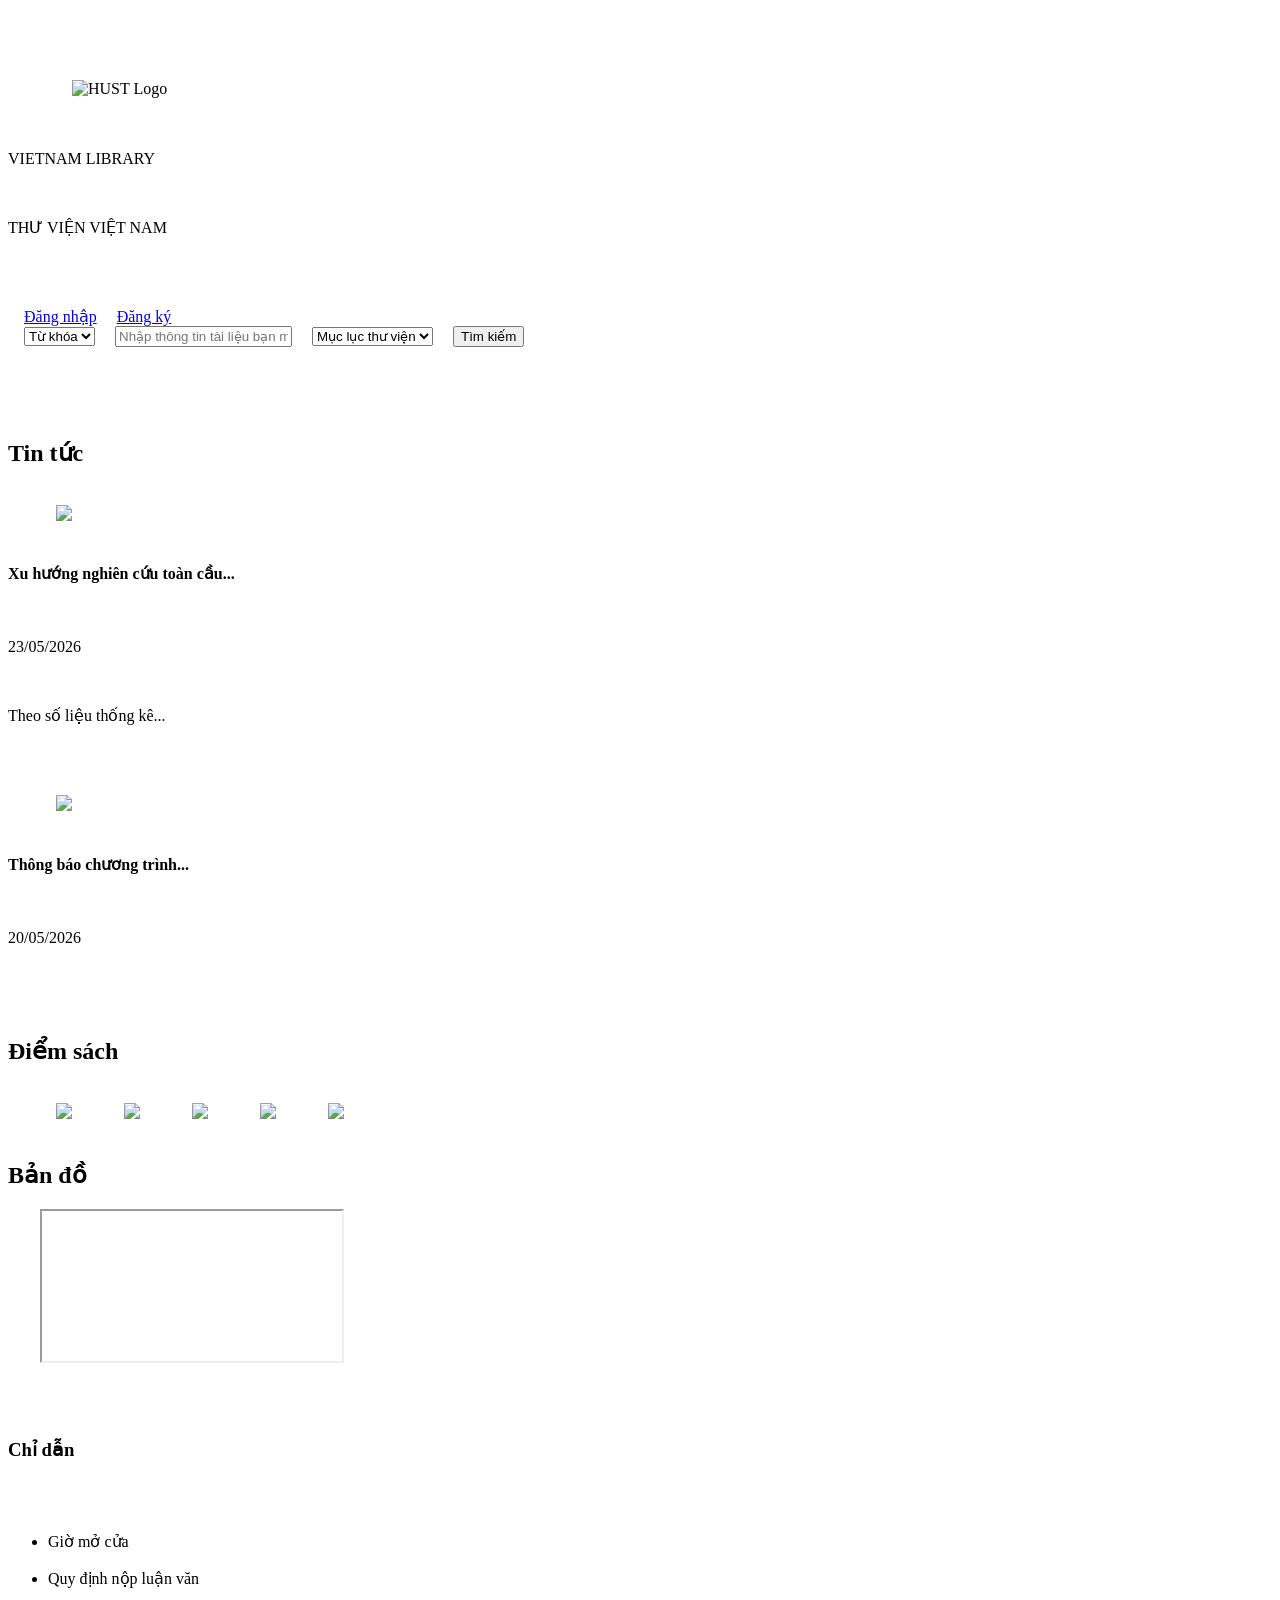
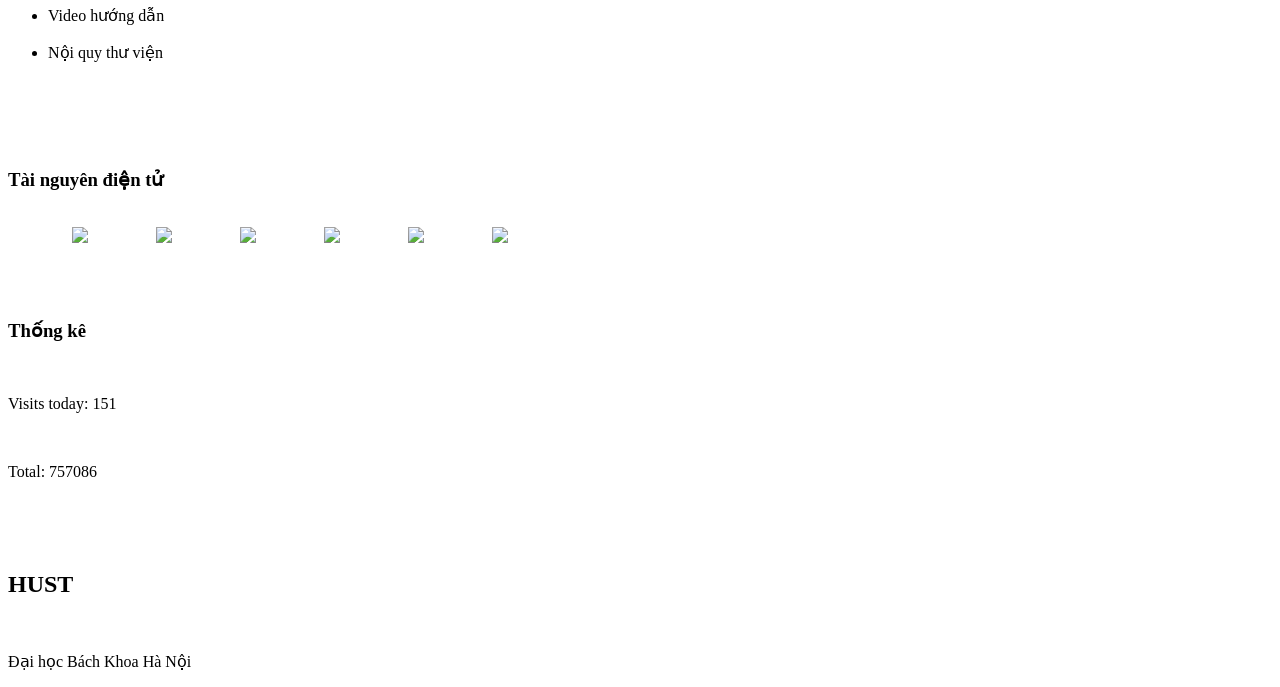
==== frontend/index.html @ d428860d "Fix stylesheet link in index.html Updated the stylesheet link to point to the correct path." ====
<!DOCTYPE html>
<html lang="vi">
<head>
    <meta charset="UTF-8">
    <title>HUST Library</title>
    <link rel="stylesheet" href="IT3290_Project/frontend/shared/base.css">
</head>
<body>

<!-- HEADER -->
<header class="header">
    <div class="header-inner">
        <div class="left">
            <div class="logo-box">
                <img src="logo.jpg" alt="HUST Logo">
            </div>
            <div class="text">
                <p class="title-en">VIETNAM LIBRARY</p>
                <p>THƯ VIỆN VIỆT NAM</p>
            </div>
        </div>
   <div class="right">
    <a href="login.html" class="login">Đăng nhập</a>
    <a href="register.html" class="register">Đăng ký</a>
</div>
</div>
</header>
<!-- SEARCH -->
<div class="search">
    <select>
        <option>Từ khóa</option>
    </select>

    <input placeholder="Nhập thông tin tài liệu bạn muốn tìm kiếm">

    <select>
        <option>Mục lục thư viện</option>
    </select>

    <button>Tìm kiếm</button>
</div>

<!-- CONTENT -->
<div class="container">

    <!-- LEFT -->
    <div class="main">

        <div class="banner">
            <img src="banner.jpg" alt="">
        </div>

        <h2 class="title">Tin tức</h2>

        <div class="news">
            <img src="news1.jpg">
            <div>
                <h4>Xu hướng nghiên cứu toàn cầu...</h4>
                <p>23/05/2026</p>
                <p class="desc">Theo số liệu thống kê...</p>
            </div>
        </div>

        <div class="news">
            <img src="news2.jpg">
            <div>
                <h4>Thông báo chương trình...</h4>
                <p>20/05/2026</p>
            </div>
        </div>

        <!-- ĐIỂM SÁCH -->
        <h2 class="title">Điểm sách</h2>
        <div class="books">
            <img src="b1.jpg">
            <img src="b2.jpg">
            <img src="b3.jpg">
            <img src="b4.jpg">
            <img src="b5.jpg">
        </div>

        <!-- MAP -->
        <h2 class="title">Bản đồ</h2>
        <iframe src="https://www.google.com/maps?q=HUST&output=embed"></iframe>

    </div>

    <!-- RIGHT -->
    <div class="sidebar">

        <div class="box">
            <h3>Chỉ dẫn</h3>
            <ul>
                <li>Giờ mở cửa</li>
                <li>Quy định nộp luận văn</li>
                <li>Video hướng dẫn</li>
                <li>Nội quy thư viện</li>
            </ul>
        </div>

        <div class="box">
            <h3>Tài nguyên điện tử</h3>
            <div class="grid">
                <img src="logo1.png">
                <img src="logo2.png">
                <img src="logo3.png">
                <img src="logo4.png">
                <img src="logo5.png">
                <img src="logo6.png">
            </div>
        </div>

        <div class="box">
            <h3>Thống kê</h3>
            <p>Visits today: 151</p>
            <p>Total: 757086</p>
        </div>

    </div>

</div>

<!-- FOOTER -->
<footer>
    <h2>HUST</h2>
    <p>Đại học Bách Khoa Hà Nội</p>
</footer>

</body>
</html>
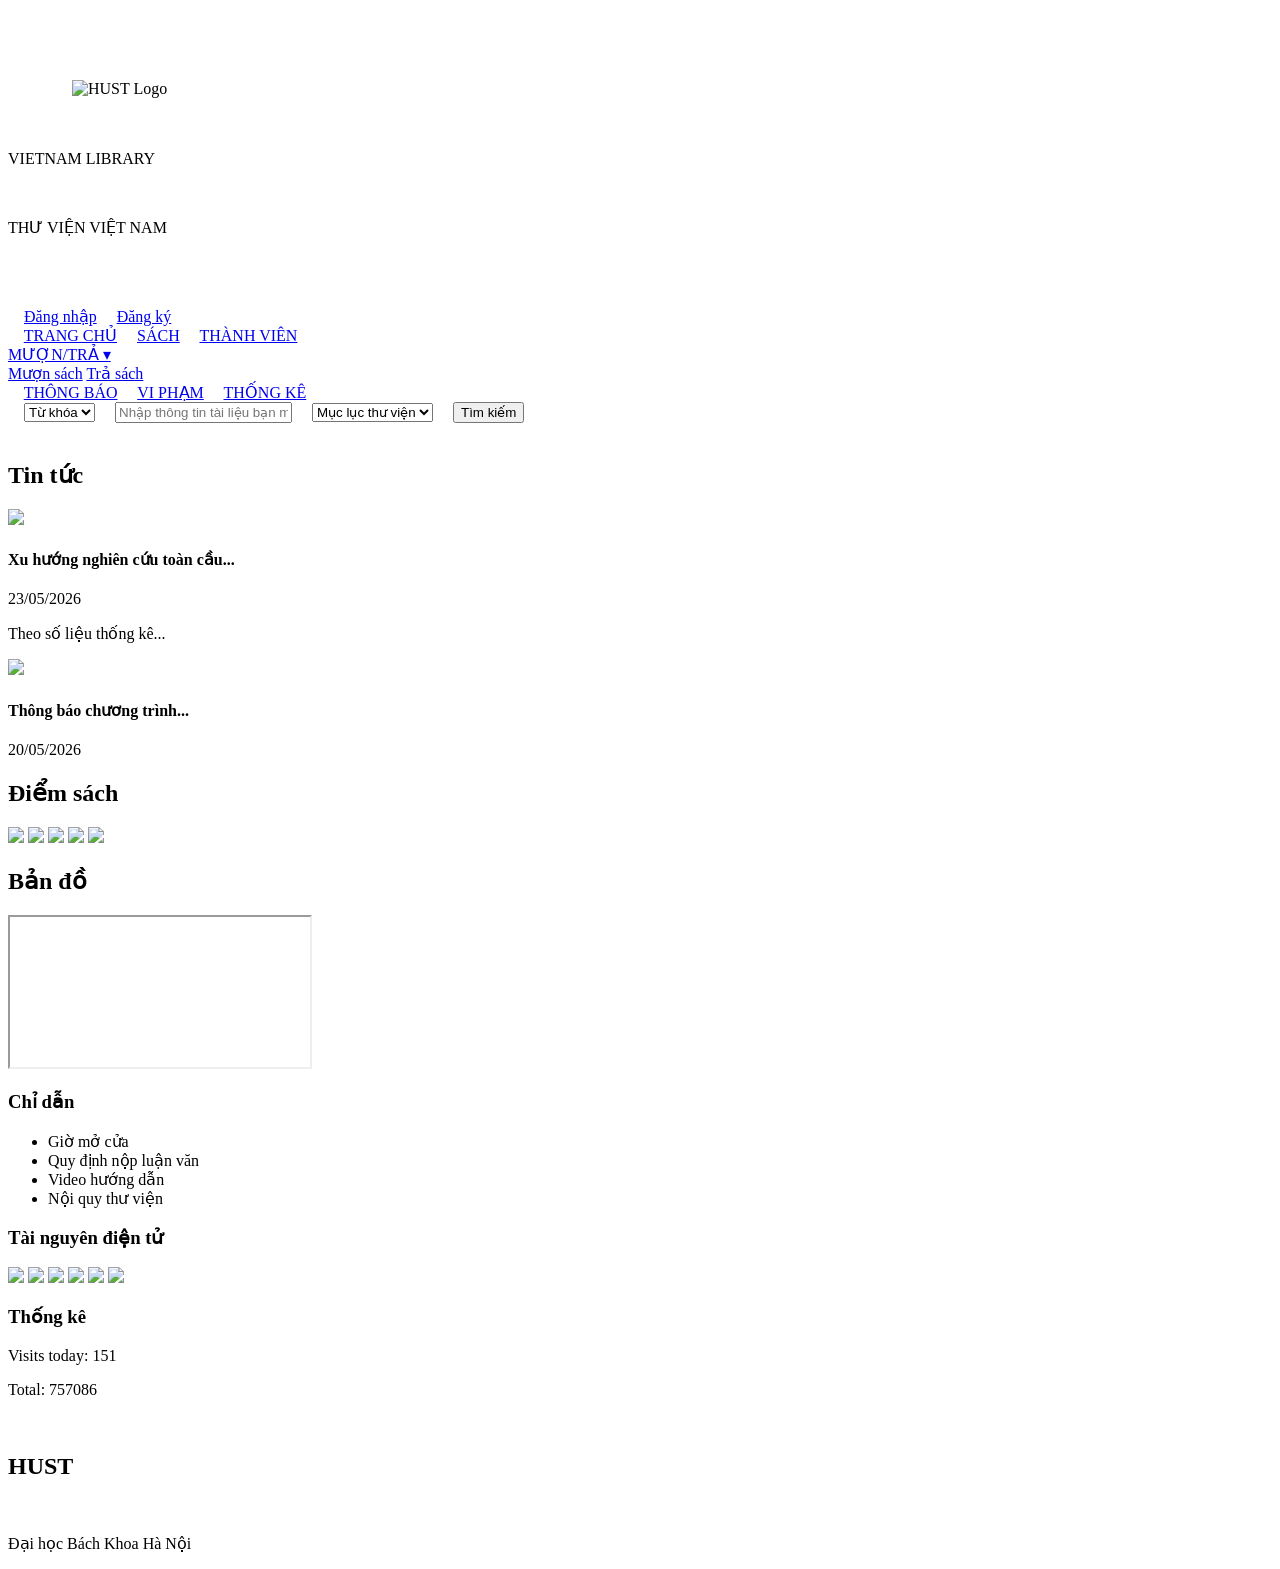
==== commit 35450011: "thêm iframe để hiện thành viên mà không mất trang" ====
--- a/frontend/index.html
+++ b/frontend/index.html
@@ -3,8 +3,26 @@
 <head>
     <meta charset="UTF-8">
     <title>HUST Library</title>
-    <link rel="stylesheet" href="IT3290_Project/frontend/shared/base.css">
+    <link rel="stylesheet" href="base.css">
 </head>
+
+<script>
+    function clickMenuPage(url) {
+        document.getElementById('home-content-wrapper').style.display = 'none';
+        
+        const iframe = document.getElementById('main-iframe');
+        iframe.src = url;
+        iframe.style.display = 'block';
+    }
+
+    function clickMenuHome() {
+        document.getElementById('main-iframe').style.display = 'none';
+        document.getElementById('main-iframe').src = ''; 
+      
+        document.getElementById('home-content-wrapper').style.display = 'block';
+    }
+</script>
+
 <body>
 
 <!-- HEADER -->
@@ -25,6 +43,24 @@
 </div>
 </div>
 </header>
+
+<!-- MENU -->
+<nav class="menu">
+    <a href="#">TRANG CHỦ</a>
+    <a href="#">SÁCH</a>
+    <a href="#" onclick="clickMenuPage('member.html')">THÀNH VIÊN</a>
+<div class="dropdown">
+        <a href="#" class="dropdown-btn">MƯỢN/TRẢ ▾</a>
+        <div class="dropdown-content">
+            <a href="#">Mượn sách</a>
+            <a href="#">Trả sách</a>
+        </div>
+    </div>
+    <a href="#">THÔNG BÁO</a>
+    <a href="#">VI PHẠM</a>
+    <a href="#">THỐNG KÊ</a>
+</nav>
+
 <!-- SEARCH -->
 <div class="search">
     <select>
@@ -43,83 +79,82 @@
 <!-- CONTENT -->
 <div class="container">
 
-    <!-- LEFT -->
-    <div class="main">
+    <div class="main">
+        
+        <div id="home-content-wrapper">
+            <div class="banner">
+                <img src="banner.jpg" alt="">
+            </div>
 
-        <div class="banner">
-            <img src="banner.jpg" alt="">
-        </div>
+            <h2 class="title">Tin tức</h2>
 
-        <h2 class="title">Tin tức</h2>
+            <div class="news">
+                <img src="news1.jpg">
+                <div>
+                    <h4>Xu hướng nghiên cứu toàn cầu...</h4>
+                    <p>23/05/2026</p>
+                    <p class="desc">Theo số liệu thống kê...</p>
+                </div>
+            </div>
 
-        <div class="news">
-            <img src="news1.jpg">
-            <div>
-                <h4>Xu hướng nghiên cứu toàn cầu...</h4>
-                <p>23/05/2026</p>
-                <p class="desc">Theo số liệu thống kê...</p>
-            </div>
-        </div>
+            <div class="news">
+                <img src="news2.jpg">
+                <div>
+                    <h4>Thông báo chương trình...</h4>
+                    <p>20/05/2026</p>
+                </div>
+            </div>
 
-        <div class="news">
-            <img src="news2.jpg">
-            <div>
-                <h4>Thông báo chương trình...</h4>
-                <p>20/05/2026</p>
-            </div>
-        </div>
+            <h2 class="title">Điểm sách</h2>
+            <div class="books">
+                <img src="b1.jpg">
+                <img src="b2.jpg">
+                <img src="b3.jpg">
+                <img src="b4.jpg">
+                <img src="b5.jpg">
+            </div>
 
-        <!-- ĐIỂM SÁCH -->
-        <h2 class="title">Điểm sách</h2>
-        <div class="books">
-            <img src="b1.jpg">
-            <img src="b2.jpg">
-            <img src="b3.jpg">
-            <img src="b4.jpg">
-            <img src="b5.jpg">
-        </div>
+            <h2 class="title">Bản đồ</h2>
+            <iframe src="https://www.google.com/maps?q=HUST&output=embed"></iframe>
+        </div>
 
-        <!-- MAP -->
-        <h2 class="title">Bản đồ</h2>
-        <iframe src="https://www.google.com/maps?q=HUST&output=embed"></iframe>
+        <iframe id="main-iframe" src="" style="width: 100%; min-height: 700px; border: none; display: none;"></iframe>
 
-    </div>
+    </div>
 
-    <!-- RIGHT -->
-    <div class="sidebar">
+    <div class="sidebar">
 
-        <div class="box">
-            <h3>Chỉ dẫn</h3>
-            <ul>
-                <li>Giờ mở cửa</li>
-                <li>Quy định nộp luận văn</li>
-                <li>Video hướng dẫn</li>
-                <li>Nội quy thư viện</li>
-            </ul>
-        </div>
+        <div class="box">
+            <h3>Chỉ dẫn</h3>
+            <ul>
+                <li>Giờ mở cửa</li>
+                <li>Quy định nộp luận văn</li>
+                <li>Video hướng dẫn</li>
+                <li>Nội quy thư viện</li>
+            </ul>
+        </div>
 
-        <div class="box">
-            <h3>Tài nguyên điện tử</h3>
-            <div class="grid">
-                <img src="logo1.png">
-                <img src="logo2.png">
-                <img src="logo3.png">
-                <img src="logo4.png">
-                <img src="logo5.png">
-                <img src="logo6.png">
-            </div>
-        </div>
+        <div class="box">
+            <h3>Tài nguyên điện tử</h3>
+            <div class="grid">
+                <img src="logo1.png">
+                <img src="logo2.png">
+                <img src="logo3.png">
+                <img src="logo4.png">
+                <img src="logo5.png">
+                <img src="logo6.png">
+            </div>
+        </div>
 
-        <div class="box">
-            <h3>Thống kê</h3>
-            <p>Visits today: 151</p>
-            <p>Total: 757086</p>
-        </div>
+        <div class="box">
+            <h3>Thống kê</h3>
+            <p>Visits today: 151</p>
+            <p>Total: 757086</p>
+        </div>
 
-    </div>
+    </div>
 
 </div>
-
 <!-- FOOTER -->
 <footer>
     <h2>HUST</h2>
@@ -127,4 +162,4 @@
 </footer>
 
 </body>
-</html> 
+</html>
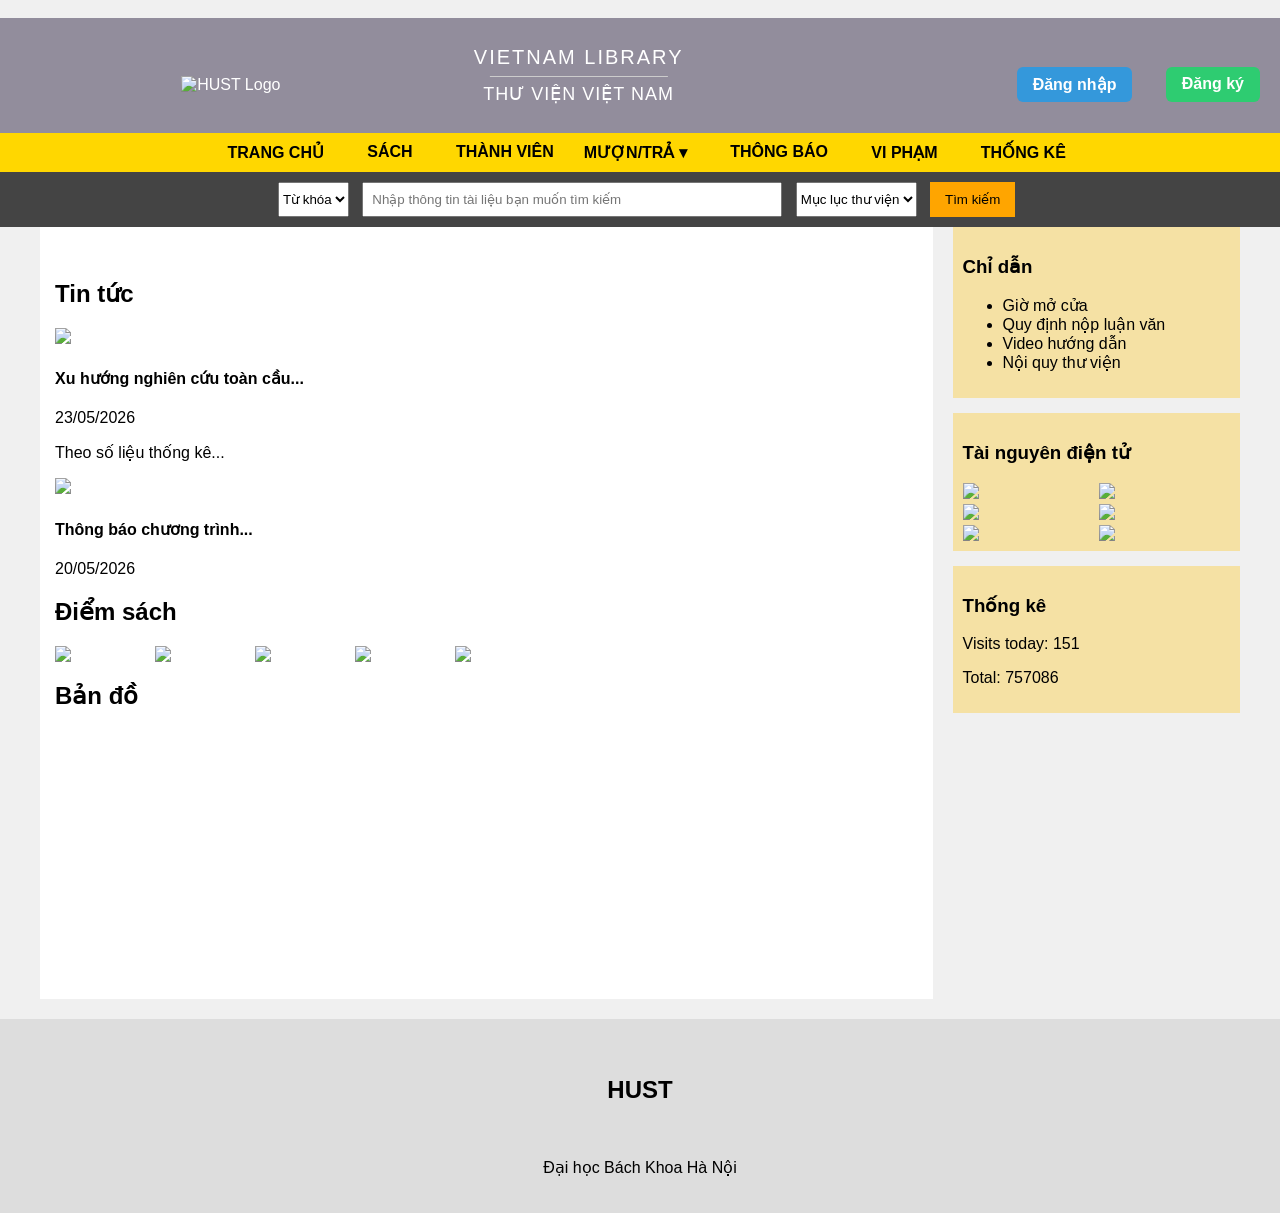
==== commit 5ffec054: "Nhung base.css vao index" ====
--- a/frontend/index.html
+++ b/frontend/index.html
@@ -3,7 +3,7 @@
 <head>
     <meta charset="UTF-8">
     <title>HUST Library</title>
-    <link rel="stylesheet" href="base.css">
+    <link rel="stylesheet" href="shared/base.css">
 </head>
 
 <script>
--- a/frontend/shared/base.css
+++ b/frontend/shared/base.css
@@ -0,0 +1,250 @@
+body {
+    margin: 0;
+    font-family: Arial;
+    background: #f0f0f0;
+}
+
+/* HEADER */
+.header {
+    background: rgb(146, 141, 156);
+    color: white;
+}
+.logo-box img {
+    width: 60px;
+    height: auto;
+}
+.text p {
+    margin: 0;
+    text-align: center;
+}
+
+/* Dòng trên */
+.title-en {
+    position: relative;
+    display: inline-block;
+    letter-spacing: 2px;
+    font-size: 20px;
+}
+
+/* Gạch */
+.title-en::after {
+    content: "";
+    position: absolute;
+    left: 50%;
+    transform: translateX(-50%);
+    bottom: -8px;
+    width: 85%;
+    height: 1.5px;
+    background: #ccc;
+}
+
+/* Dòng dưới */
+.text p:last-child {
+    margin-top: 14px;    
+    font-size: 18px;
+    letter-spacing: 1px;  
+}
+.header-inner {
+    display: flex;
+    align-items: center;
+    padding: 10px 20px;
+    position: relative;
+}
+
+.right {
+    margin-left: auto;
+    display: flex;
+    gap: 10px;
+}
+
+/* style chung cho nút */
+.right a {
+    padding: 8px 16px;
+    text-decoration: none;
+    color: white;
+    border-radius: 6px;
+    font-weight: bold;
+    transition: 0.3s;
+}
+
+/* đăng nhập */
+.login {
+    background: #3498db;
+}
+
+.login:hover {
+    background: #2980b9;
+}
+
+/* đăng ký */
+.register {
+    background: #2ecc71;
+}
+
+.register:hover {
+    background: #27ae60;
+}
+/* Cho logo + text nằm ngang */
+.left {
+    display: flex;
+    align-items: center;
+    gap: 10px;
+}
+
+/* Căn giữa chữ THƯ VIỆN */
+.header-inner h1 {
+    position: absolute;
+    left: 50%;
+    transform: translateX(-50%);
+}
+
+.header-top {
+    padding: 20px;
+}
+
+.menu {
+    background: gold;
+    display: flex;
+    justify-content: center;
+}
+
+.menu a {
+    padding: 10px 15px;
+    text-decoration: none;
+    color: black;
+    font-weight: bold;
+}
+.dropdown {
+    display: inline-flex; 
+    align-items: center;
+    position: relative;
+}
+
+.dropdown-btn {
+    padding: 10px 15px;    
+    text-decoration: none;
+    color: black;
+    font-weight: bold;
+    display: inline-block;
+    cursor: pointer;
+}
+
+.dropdown-content {
+    display: none;
+    position: absolute;
+    top: 100%;        
+    left: 0;
+    background-color: #ffffff;
+    min-width: 150px;
+    box-shadow: 0px 4px 10px rgba(0, 0, 0, 0.15);
+    z-index: 999;         
+}
+
+.dropdown-content a {
+    color: black !important;
+    padding: 10px 15px !important;
+    display: block !important; 
+    font-weight: normal;
+    text-align: left;
+}
+
+.dropdown-content a:hover {
+    background-color: #f0f0f0;
+}
+
+/* Hover để hiển thị */
+.dropdown:hover .dropdown-content {
+    display: block;
+}
+.search {
+    display: flex;
+    justify-content: center;
+    padding: 10px;
+    background: #444;
+}
+
+.search input {
+    width: 400px;
+    padding: 8px;
+}
+
+.search button {
+    padding: 8px 15px;
+    background: orange;
+    border: none;
+}
+
+/* LAYOUT */
+.container {
+    width: 1200px;
+    margin: auto;
+    display: flex;
+    gap: 20px;
+}
+
+/* LEFT */
+.main {
+    flex: 3;
+    background: white;
+    padding: 15px;
+}
+
+.banner img {
+    width: 100%;
+}
+
+.news-item {
+    display: flex;
+    gap: 10px;
+    margin-bottom: 10px;
+}
+
+.news-item img {
+    width: 100px;
+}
+
+/* BOOK */
+.books {
+    display: flex;
+    gap: 10px;
+}
+
+.books img {
+    width: 90px;
+}
+
+/* MAP */
+iframe {
+    width: 100%;
+    height: 250px;
+    border: none;
+}
+
+/* RIGHT */
+.sidebar {
+    flex: 1;
+}
+
+.box {
+    background: #f5e1a4;
+    padding: 10px;
+    margin-bottom: 15px;
+}
+
+.grid {
+    display: grid;
+    grid-template-columns: repeat(2, 1fr);
+    gap: 5px;
+}
+
+.grid img {
+    width: 100%;
+}
+
+/* FOOTER */
+footer {
+    background: #ddd;
+    text-align: center;
+    padding: 20px;
+    margin-top: 20px;
+}
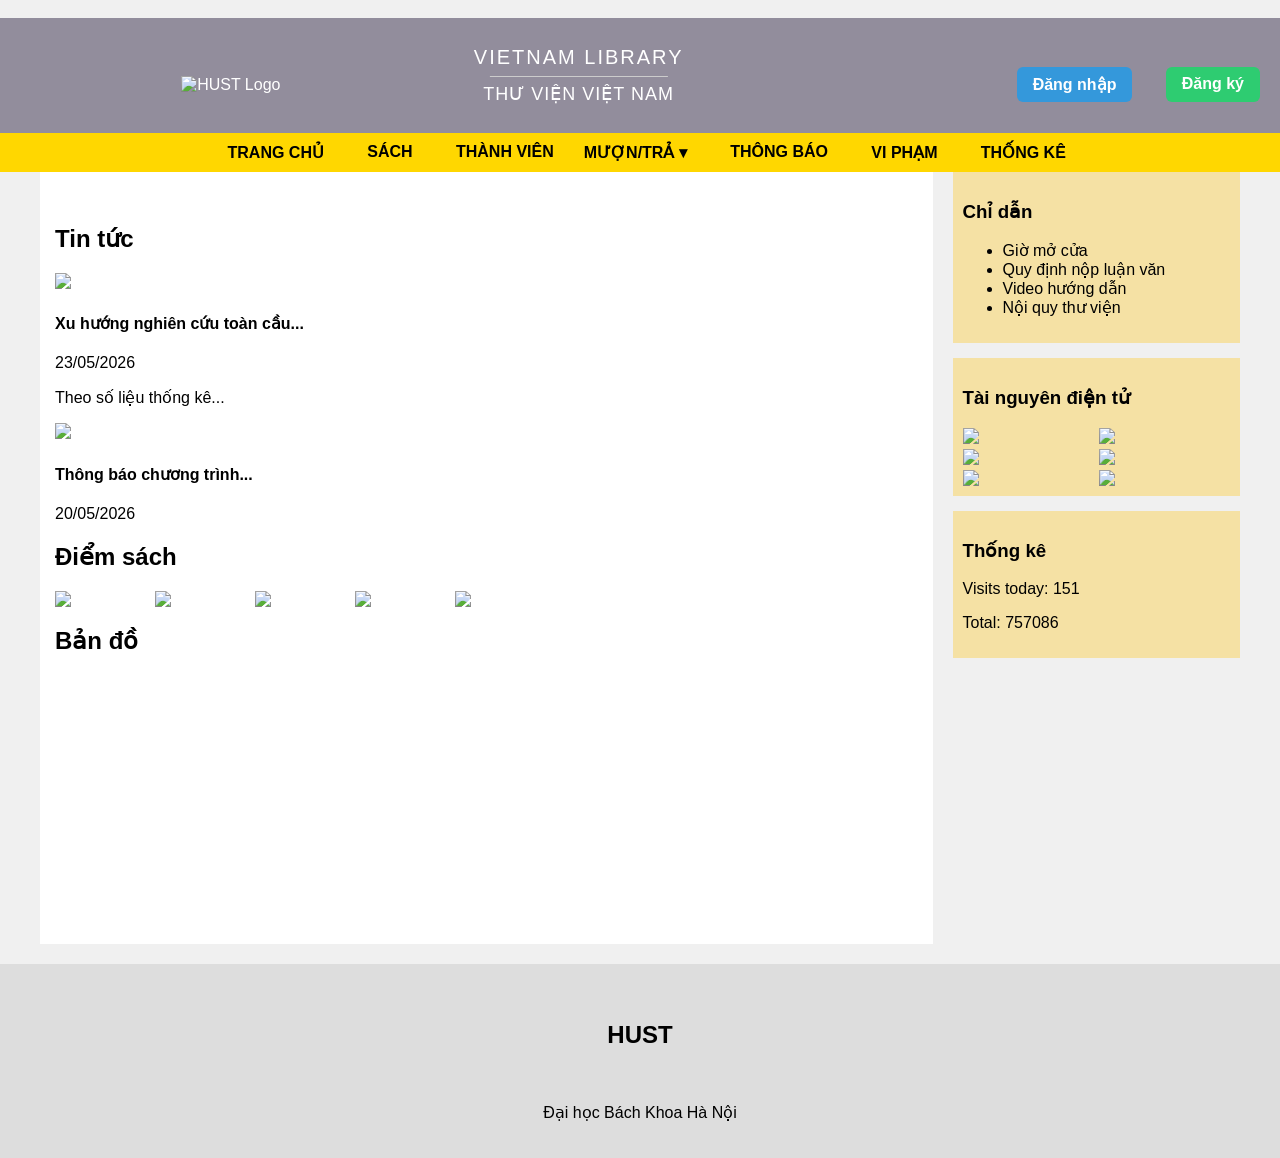
==== commit 49d98e9e: "Update index.html" ====
--- a/frontend/index.html
+++ b/frontend/index.html
@@ -38,44 +38,29 @@
             </div>
         </div>
    <div class="right">
-    <a href="login.html" class="login">Đăng nhập</a>
-    <a href="register.html" class="register">Đăng ký</a>
+    <a href="auth/login.html" class="login">Đăng nhập</a>
+    <a href="auth/register.html" class="register">Đăng ký</a>
 </div>
 </div>
 </header>
 
 <!-- MENU -->
 <nav class="menu">
-    <a href="#">TRANG CHỦ</a>
-    <a href="#">SÁCH</a>
-    <a href="#" onclick="clickMenuPage('member.html')">THÀNH VIÊN</a>
+    <a href="#" onclick="clickMenuHome()">TRANG CHỦ</a>
+    <a href="#" onclick="clickMenuPage('books/books.html')">SÁCH</a>
+    <a href="#" onclick="clickMenuPage('members/members.html')">THÀNH VIÊN</a>
 <div class="dropdown">
         <a href="#" class="dropdown-btn">MƯỢN/TRẢ ▾</a>
         <div class="dropdown-content">
-            <a href="#">Mượn sách</a>
-            <a href="#">Trả sách</a>
+            <a href="#" onclick="clickMenuPage('borrowing/borrowing.html')">Mượn sách</a>
+            <a href="#" onclick="clickMenuPage('returns/returns.html')">Trả sách</a>
         </div>
     </div>
-    <a href="#">THÔNG BÁO</a>
-    <a href="#">VI PHẠM</a>
-    <a href="#">THỐNG KÊ</a>
+    <a href="#" onclick="clickMenuPage('notifications/notifications.html')">THÔNG BÁO</a>
+    <a href="#" onclick="clickMenuPage('violations/violations.html')">VI PHẠM</a>
+    <a href="#" onclick="clickMenuPage('reports/reports.html')">THỐNG KÊ</a>
 </nav>
-
-<!-- SEARCH -->
-<div class="search">
-    <select>
-        <option>Từ khóa</option>
-    </select>
-
-    <input placeholder="Nhập thông tin tài liệu bạn muốn tìm kiếm">
-
-    <select>
-        <option>Mục lục thư viện</option>
-    </select>
-
-    <button>Tìm kiếm</button>
-</div>
-
+    
 <!-- CONTENT -->
 <div class="container">
 
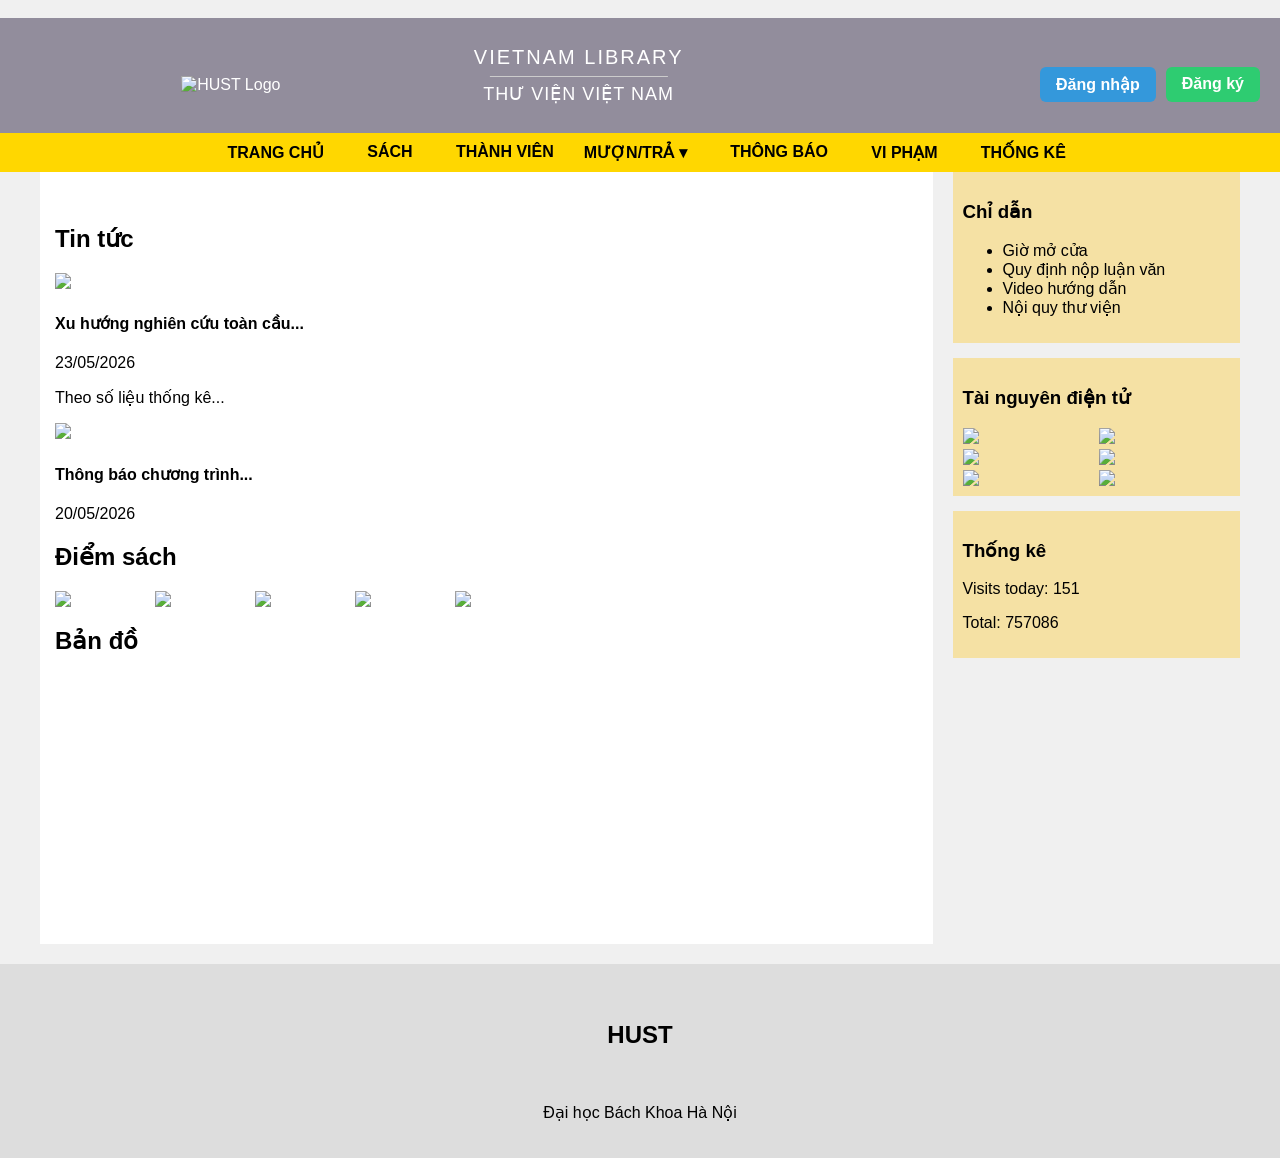
==== commit 8d44dc7d: "Update index.html" ====
--- a/frontend/index.html
+++ b/frontend/index.html
@@ -21,6 +21,48 @@
       
         document.getElementById('home-content-wrapper').style.display = 'block';
     }
+
+    function renderHeader() {
+        const authUser = localStorage.getItem('authUser');
+        const authRole = localStorage.getItem('authRole');
+        const rightDiv = document.querySelector('.header .right');
+
+        if (authUser && authRole) {
+            const user = JSON.parse(authUser);
+            let displayName = '';
+            let roleLabel = '';
+
+            if (authRole === 'reader') {
+                displayName = user.HoTen || user.hoTen || 'Độc giả';
+                roleLabel = 'Độc giả';
+            } else {
+                displayName = user.HoTen || user.hoTen || 'Nhân viên';
+                roleLabel = user.ChucVu || 'Nhân viên';
+            }
+
+            rightDiv.innerHTML = `
+                <div class="user-info">
+                    <span class="user-name">${displayName}</span>
+                    <span class="user-role">${roleLabel}</span>
+                </div>
+                <a href="#" onclick="handleLogout()" class="logout">Đăng xuất</a>
+            `;
+        } else {
+            rightDiv.innerHTML = `
+                <a href="auth/login.html" class="login">Đăng nhập</a>
+                <a href="auth/register.html" class="register">Đăng ký</a>
+            `;
+        }
+    }
+
+    function handleLogout() {
+        localStorage.removeItem('authUser');
+        localStorage.removeItem('authRole');
+        renderHeader();
+        clickMenuHome();
+    }
+
+    document.addEventListener('DOMContentLoaded', renderHeader);
 </script>
 
 <body>
@@ -37,10 +79,9 @@
                 <p>THƯ VIỆN VIỆT NAM</p>
             </div>
         </div>
-   <div class="right">
-    <a href="auth/login.html" class="login">Đăng nhập</a>
-    <a href="auth/register.html" class="register">Đăng ký</a>
-</div>
+    <div class="right">
+        <!-- Dynamic content rendered by renderHeader() -->
+    </div>
 </div>
 </header>
 
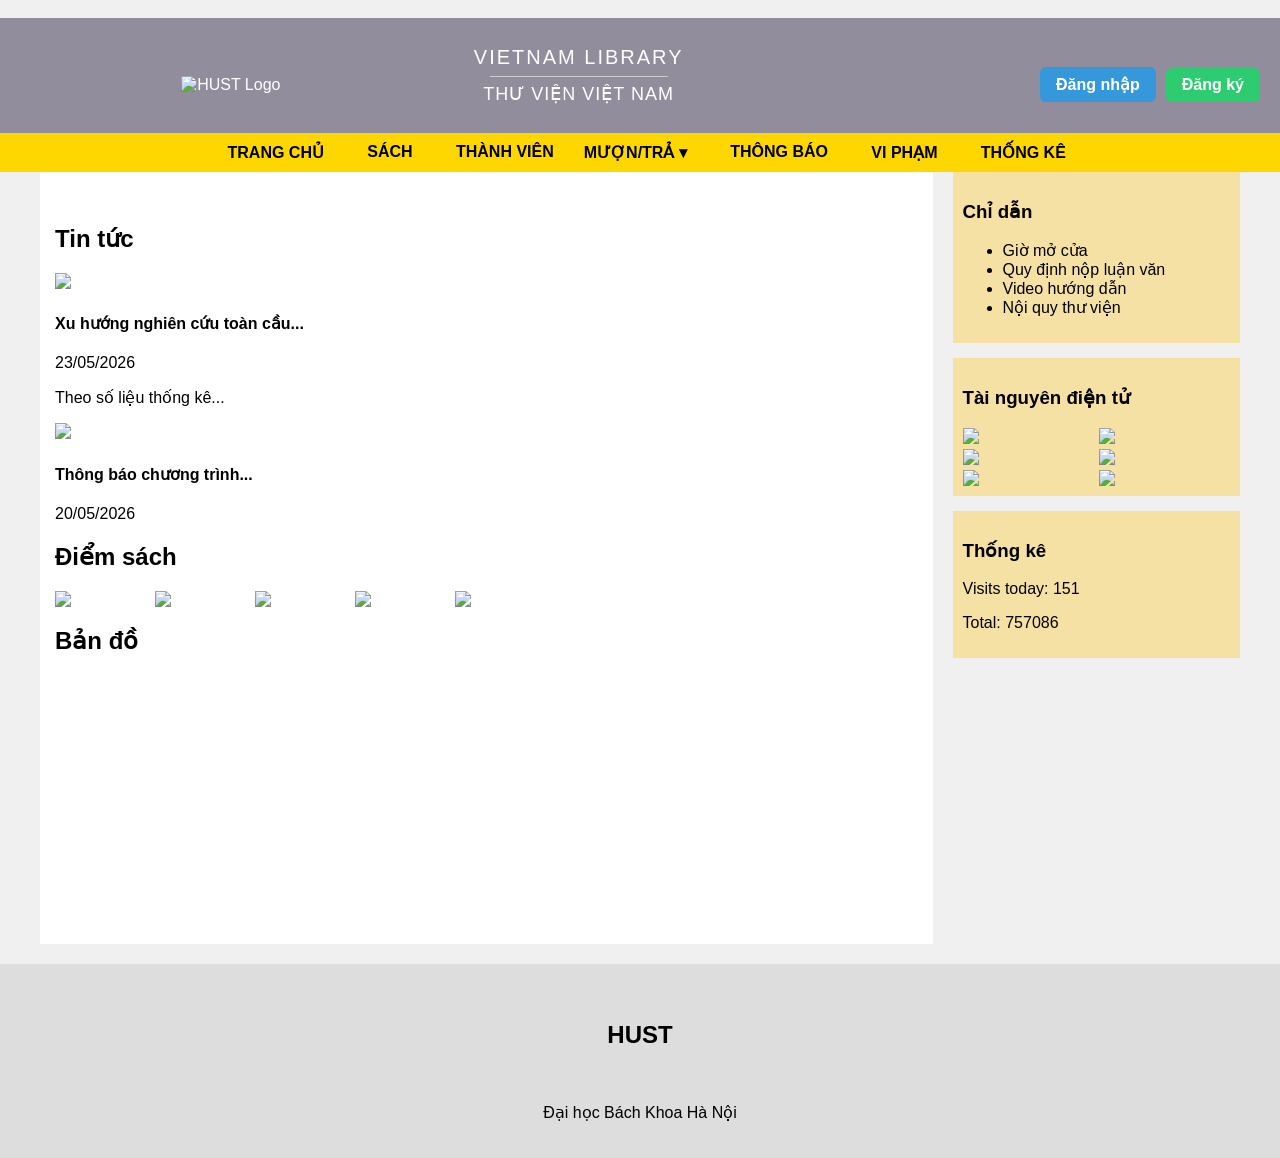
==== commit d8752db2: "Feat: Xem, them, sua cuon sach vat ly, phan quyen, yeu cau dang nhap" ====
--- a/frontend/index.html
+++ b/frontend/index.html
@@ -6,21 +6,70 @@
     <link rel="stylesheet" href="shared/base.css">
 </head>
 
-<script>
-    function clickMenuPage(url) {
-        document.getElementById('home-content-wrapper').style.display = 'none';
-        
-        const iframe = document.getElementById('main-iframe');
+<script>
+    function isLoggedIn() {
+        return Boolean(localStorage.getItem('authUser') && localStorage.getItem('authRole'));
+    }
+
+    function showLoginRequired() {
+        document.getElementById('main-iframe').style.display = 'none';
+        document.getElementById('main-iframe').src = '';
+        document.getElementById('home-content-wrapper').style.display = 'none';
+
+        let notice = document.getElementById('login-required-notice');
+
+        if (!notice) {
+            notice = document.createElement('div');
+            notice.id = 'login-required-notice';
+            notice.style.background = '#fff';
+            notice.style.border = '1px solid #e5e7eb';
+            notice.style.borderRadius = '6px';
+            notice.style.padding = '24px';
+            notice.style.textAlign = 'center';
+            notice.style.boxShadow = '0 4px 12px rgba(0, 0, 0, 0.08)';
+            notice.innerHTML = `
+                <h2>Vui lòng đăng nhập</h2>
+                <p>Bạn cần đăng nhập để xem sách và thống kê thư viện.</p>
+                <a href="auth/login.html" class="login">Đăng nhập</a>
+            `;
+
+            document.querySelector('.main').insertBefore(
+                notice,
+                document.getElementById('main-iframe')
+            );
+        }
+
+        notice.style.display = 'block';
+    }
+
+    function clickMenuPage(url) {
+        if ((url === 'books/books.html' || url === 'reports/reports.html') && !isLoggedIn()) {
+            showLoginRequired();
+            return;
+        }
+
+        const notice = document.getElementById('login-required-notice');
+        if (notice) {
+            notice.style.display = 'none';
+        }
+
+        document.getElementById('home-content-wrapper').style.display = 'none';
+        
+        const iframe = document.getElementById('main-iframe');
         iframe.src = url;
         iframe.style.display = 'block';
     }
 
-    function clickMenuHome() {
-        document.getElementById('main-iframe').style.display = 'none';
-        document.getElementById('main-iframe').src = ''; 
-      
-        document.getElementById('home-content-wrapper').style.display = 'block';
-    }
+    function clickMenuHome() {
+        document.getElementById('main-iframe').style.display = 'none';
+        document.getElementById('main-iframe').src = ''; 
+        const notice = document.getElementById('login-required-notice');
+        if (notice) {
+            notice.style.display = 'none';
+        }
+      
+        document.getElementById('home-content-wrapper').style.display = 'block';
+    }
 
     function renderHeader() {
         const authUser = localStorage.getItem('authUser');
--- a/frontend/shared/base.css
+++ b/frontend/shared/base.css
@@ -55,6 +55,7 @@
     margin-left: auto;
     display: flex;
     gap: 10px;
+    align-items: center;
 }
 
 /* style chung cho nút */
@@ -65,6 +66,35 @@
     border-radius: 6px;
     font-weight: bold;
     transition: 0.3s;
+}
+
+/* User info khi đã đăng nhập */
+.user-info {
+    display: flex;
+    flex-direction: column;
+    align-items: flex-end;
+    line-height: 1.3;
+}
+
+.user-name {
+    font-weight: bold;
+    font-size: 14px;
+    color: white;
+}
+
+.user-role {
+    font-size: 12px;
+    color: #ddd;
+}
+
+.logout {
+    background: #e74c3c;
+    padding: 6px 14px;
+    font-size: 13px;
+}
+
+.logout:hover {
+    background: #c0392b;
 }
 
 /* đăng nhập */
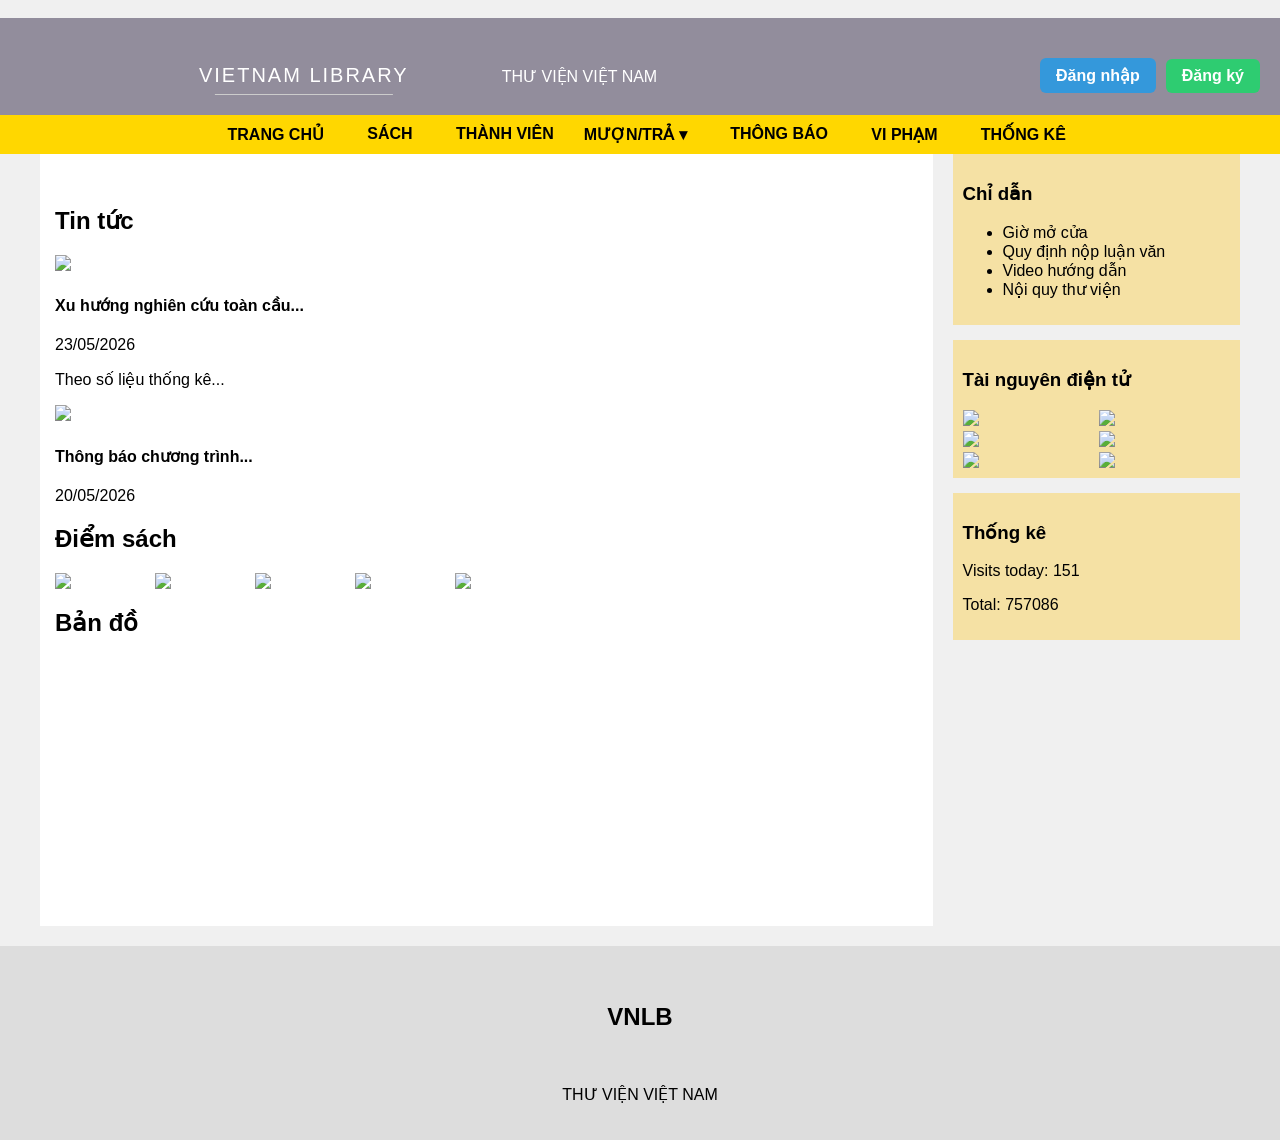
==== commit df1c1cc2: "Update index.html" ====
--- a/frontend/index.html
+++ b/frontend/index.html
@@ -6,70 +6,70 @@
     <link rel="stylesheet" href="shared/base.css">
 </head>
 
-<script>
-    function isLoggedIn() {
-        return Boolean(localStorage.getItem('authUser') && localStorage.getItem('authRole'));
-    }
-
-    function showLoginRequired() {
-        document.getElementById('main-iframe').style.display = 'none';
-        document.getElementById('main-iframe').src = '';
-        document.getElementById('home-content-wrapper').style.display = 'none';
-
-        let notice = document.getElementById('login-required-notice');
-
-        if (!notice) {
-            notice = document.createElement('div');
-            notice.id = 'login-required-notice';
-            notice.style.background = '#fff';
-            notice.style.border = '1px solid #e5e7eb';
-            notice.style.borderRadius = '6px';
-            notice.style.padding = '24px';
-            notice.style.textAlign = 'center';
-            notice.style.boxShadow = '0 4px 12px rgba(0, 0, 0, 0.08)';
-            notice.innerHTML = `
-                <h2>Vui lòng đăng nhập</h2>
-                <p>Bạn cần đăng nhập để xem sách và thống kê thư viện.</p>
-                <a href="auth/login.html" class="login">Đăng nhập</a>
-            `;
-
-            document.querySelector('.main').insertBefore(
-                notice,
-                document.getElementById('main-iframe')
-            );
-        }
-
-        notice.style.display = 'block';
-    }
-
-    function clickMenuPage(url) {
-        if ((url === 'books/books.html' || url === 'reports/reports.html') && !isLoggedIn()) {
-            showLoginRequired();
-            return;
-        }
-
-        const notice = document.getElementById('login-required-notice');
-        if (notice) {
-            notice.style.display = 'none';
-        }
-
-        document.getElementById('home-content-wrapper').style.display = 'none';
-        
-        const iframe = document.getElementById('main-iframe');
+<script>
+    function isLoggedIn() {
+        return Boolean(localStorage.getItem('authUser') && localStorage.getItem('authRole'));
+    }
+
+    function showLoginRequired() {
+        document.getElementById('main-iframe').style.display = 'none';
+        document.getElementById('main-iframe').src = '';
+        document.getElementById('home-content-wrapper').style.display = 'none';
+
+        let notice = document.getElementById('login-required-notice');
+
+        if (!notice) {
+            notice = document.createElement('div');
+            notice.id = 'login-required-notice';
+            notice.style.background = '#fff';
+            notice.style.border = '1px solid #e5e7eb';
+            notice.style.borderRadius = '6px';
+            notice.style.padding = '24px';
+            notice.style.textAlign = 'center';
+            notice.style.boxShadow = '0 4px 12px rgba(0, 0, 0, 0.08)';
+            notice.innerHTML = `
+                <h2>Vui lòng đăng nhập</h2>
+                <p>Bạn cần đăng nhập để xem sách và thống kê thư viện.</p>
+                <a href="auth/login.html" class="login">Đăng nhập</a>
+            `;
+
+            document.querySelector('.main').insertBefore(
+                notice,
+                document.getElementById('main-iframe')
+            );
+        }
+
+        notice.style.display = 'block';
+    }
+
+    function clickMenuPage(url) {
+        if ((url === 'books/books.html' || url === 'reports/reports.html') && !isLoggedIn()) {
+            showLoginRequired();
+            return;
+        }
+
+        const notice = document.getElementById('login-required-notice');
+        if (notice) {
+            notice.style.display = 'none';
+        }
+
+        document.getElementById('home-content-wrapper').style.display = 'none';
+        
+        const iframe = document.getElementById('main-iframe');
         iframe.src = url;
         iframe.style.display = 'block';
     }
 
-    function clickMenuHome() {
-        document.getElementById('main-iframe').style.display = 'none';
-        document.getElementById('main-iframe').src = ''; 
-        const notice = document.getElementById('login-required-notice');
-        if (notice) {
-            notice.style.display = 'none';
-        }
-      
-        document.getElementById('home-content-wrapper').style.display = 'block';
-    }
+    function clickMenuHome() {
+        document.getElementById('main-iframe').style.display = 'none';
+        document.getElementById('main-iframe').src = ''; 
+        const notice = document.getElementById('login-required-notice');
+        if (notice) {
+            notice.style.display = 'none';
+        }
+      
+        document.getElementById('home-content-wrapper').style.display = 'block';
+    }
 
     function renderHeader() {
         const authUser = localStorage.getItem('authUser');
@@ -120,12 +120,11 @@
 <header class="header">
     <div class="header-inner">
         <div class="left">
-            <div class="logo-box">
-                <img src="logo.jpg" alt="HUST Logo">
-            </div>
             <div class="text">
-                <p class="title-en">VIETNAM LIBRARY</p>
-                <p>THƯ VIỆN VIỆT NAM</p>
+                <div class="brand">
+                    <span class="title-en">VIETNAM LIBRARY</span>
+                    <span class="sub-title">THƯ VIỆN VIỆT NAM</span>
+                </div>
             </div>
         </div>
     <div class="right">
@@ -212,12 +211,12 @@
         <div class="box">
             <h3>Tài nguyên điện tử</h3>
             <div class="grid">
-                <img src="logo1.png">
-                <img src="logo2.png">
-                <img src="logo3.png">
-                <img src="logo4.png">
-                <img src="logo5.png">
-                <img src="logo6.png">
+                <img src="logo1.jpg">
+                <img src="logo2.jpg">
+                <img src="logo3.jpg">
+                <img src="logo4.jpg">
+                <img src="logo5.jpg">
+                <img src="logo6.jpg">
             </div>
         </div>
 
@@ -232,8 +231,8 @@
 </div>
 <!-- FOOTER -->
 <footer>
-    <h2>HUST</h2>
-    <p>Đại học Bách Khoa Hà Nội</p>
+    <h2>VNLB</h2>
+    <p>THƯ VIỆN VIỆT NAM</p>
 </footer>
 
 </body>
